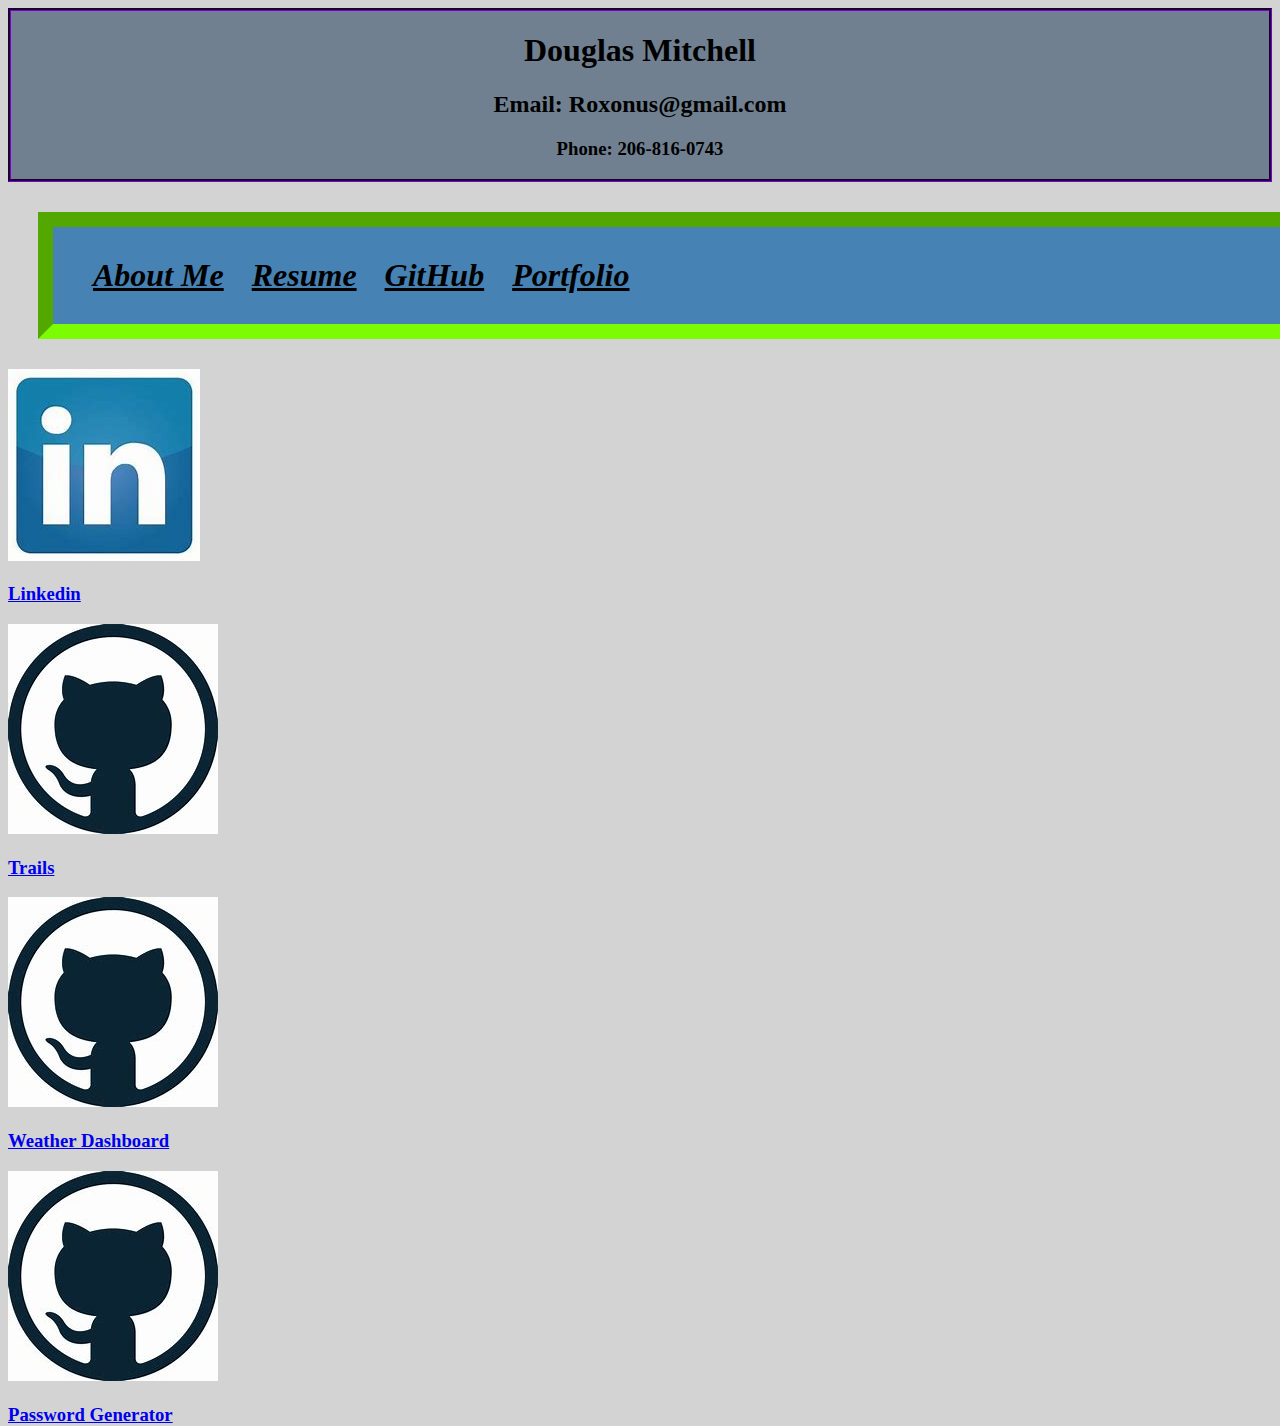
==== portfolio.html @ ab5dfe33 "uploading files" ====
<!--this is the code for the portfolio page. used https://validator.w3.org/nu/#textarea to validate-->
<!DOCTYPE html>
<html lang="en">
<head>
    <link rel="stylesheet" href="https://stackpath.bootstrapcdn.com/bootstrap/4.5.0/css/bootstrap.min.css" integrity="sha384-9aIt2nRpC12Uk9gS9baDl411NQApFmC26EwAOH8WgZl5MYYxFfc+NcPb1dKGj7Sk" crossorigin="anonymous">
    <link rel="stylesheet" href="Assets/style.css">
    <link rel="stylesheet" href="Assets/style2.css">
    <meta charset="UTF-8">
    <meta name="viewport" content="width=device-width, initial-scale=1.0">
    <title>Portfolio</title>
</head>
<body>
    <header>
        <div class="container">
            <div class="row">
                <div class="col-sm-12">
                    <h1>Douglas Mitchell</h1>
                    <h2>Email: Roxonus@gmail.com</h2>
                    <h3>Phone: 206-816-0743</h3>
                </div>
            </div>
        </div>            
    </header>


    <nav class="navbar-navbar-expand-md">
        <nav class="container">
            <nav class="row">
                <nav class="col-sm-12">
                    <ul class="navbar-nav">
                        <li class="nav-item">
                    <a class="nav-link" href="index.html">About Me</a>
                        </li>
                        <li class="nav-item">
                    <a class="nav-link" href="Assets/Resume.pdf">Resume</a>
                        </li>
                        <li class="nav-item">
                    <a class="nav-link" href="https://github.com/roxonus">GitHub</a>
                        </li>
                        <li class="nav-item">
                    <a class="nav-link" href="portfolio.html">Portfolio</a>
                        </li>
                    </ul>    
                </nav>
            </nav>
        </nav>
    </nav>
   
    <div class="container">
        <div class="row">
            
            <div class="col-sm">
                <div class="Linkedin">
                    <a href="https://www.linkedin.com/in/douglas-mitchell-aa8685135">
                        <img src="Assets/Linkedin.jpeg" class="img-fluid" alt="Responsive image"> 
                            <h3>Linkedin</h3>
                    </a>
                </div>

                <div class="Trails">
                    <a href="https://roxonus.github.io/Trails/.">
                        <img src="Assets/Github.jpeg" class="img-fluid" alt="Responsive image"> 
                            <h3>Trails</h3>
                    </a>
                </div>        
            </div>
            
            <div class="col-sm">
                <div class="WeatherDashboard">
                    <a href="https://roxonus.github.io/WeatherDashboard/.">
                        <img src="Assets/Github.jpeg" class="img-fluid" alt="Responsive image"> 
                            <h3>Weather Dashboard</h3>
                    </a>
                </div>           

                <div class="music">
                    <a href="https://roxonus.github.io/PasswordGenerator/">
                        <img src="Assets/Github.jpeg" class="img-fluid" alt="Responsive image"> 
                            <h3>Password Generator</h3>
                    </a>
                </div>
        
            
            </div>
        </div>
    </div>





    <!--This is the javascript code from bootstrap-->
    <script src="https://code.jquery.com/jquery-3.5.1.slim.min.js" integrity="sha384-DfXdz2htPH0lsSSs5nCTpuj/zy4C+OGpamoFVy38MVBnE+IbbVYUew+OrCXaRkfj" crossorigin="anonymous"></script>
    <script src="https://cdn.jsdelivr.net/npm/popper.js@1.16.0/dist/umd/popper.min.js" integrity="sha384-Q6E9RHvbIyZFJoft+2mJbHaEWldlvI9IOYy5n3zV9zzTtmI3UksdQRVvoxMfooAo" crossorigin="anonymous"></script>
    <script src="https://stackpath.bootstrapcdn.com/bootstrap/4.5.0/js/bootstrap.min.js" integrity="sha384-OgVRvuATP1z7JjHLkuOU7Xw704+h835Lr+6QL9UvYjZE3Ipu6Tp75j7Bh/kR0JKI" crossorigin="anonymous"></script>
</body>
</html>
---- Assets/style.css ----
/* style sheet for both html pages.*/ 

/* header code adds color and border to where the name is and centers the text.*/
header {
    text-align: center;
    background-color: slategray;
    border: indigo;
    border-style: groove;
}

/* this code adds color and box model to the navbar. colors the text and places it.*/
.navbar-nav {
    background-color: steelblue;
    padding: 30px;
    margin: 30px;
    border: 15px;
    border-color: lawngreen;
    border-style: inset;
    width: 100%;
    display: inline-block;
    justify-content: center;
    font-size: xx-large;
    font-stretch: expanded;
    font-weight: bold;
    font-style: italic;
    text-emphasis-color: inherit;
    color: powderblue;
}

.nav-item {
    align-items: center;
    align-content: center;
    justify-content: center;
    margin-left: 10px;
    margin-right: 10px;
    display: inline-block;
}


.nav-link {
    color: black;
    display: inline-block;
}

.navbar-expand-sm {
    display: inline-block;
}
---- Assets/style2.css ----
/*this is the stylesheet for the portfolio page. adds color and resizes one of the images.*/

body {
    background-color: lightgrey;
}

.music {
    max-width: 180px;
    max-height: 180px;
}
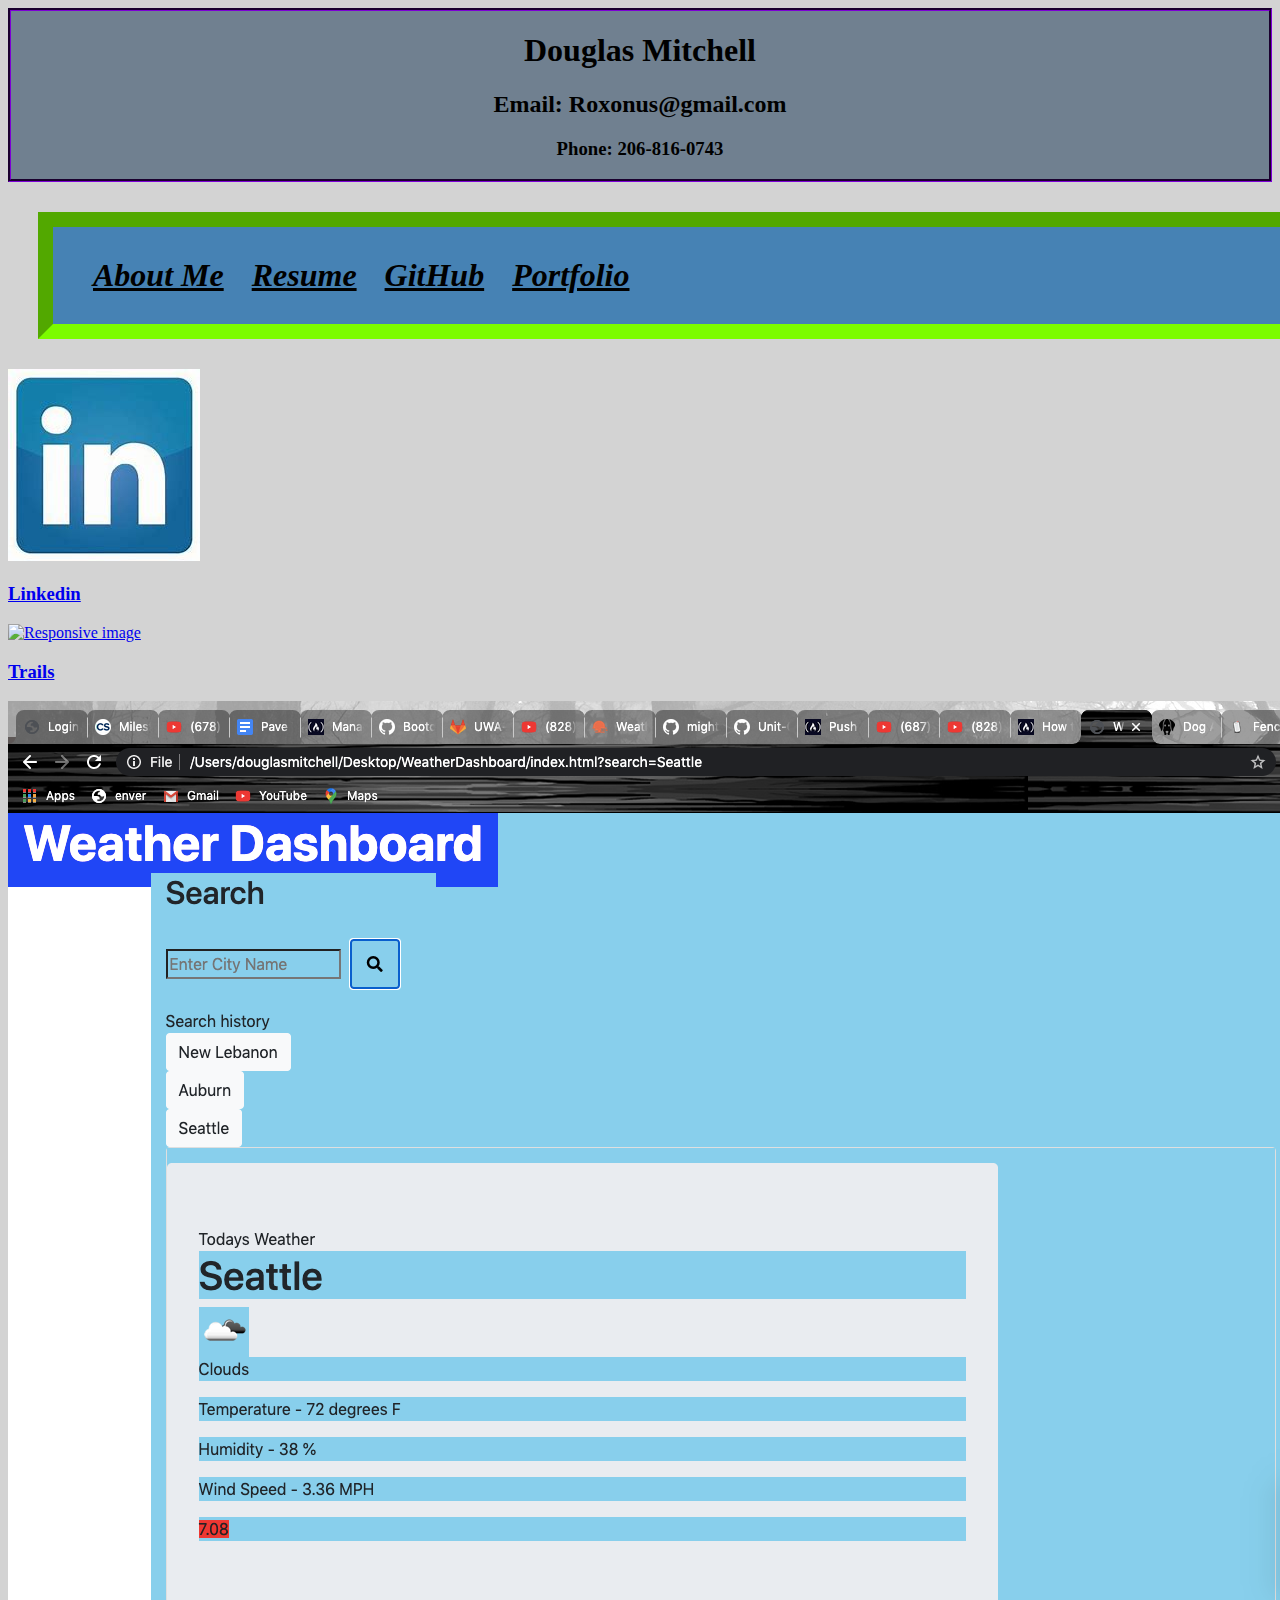
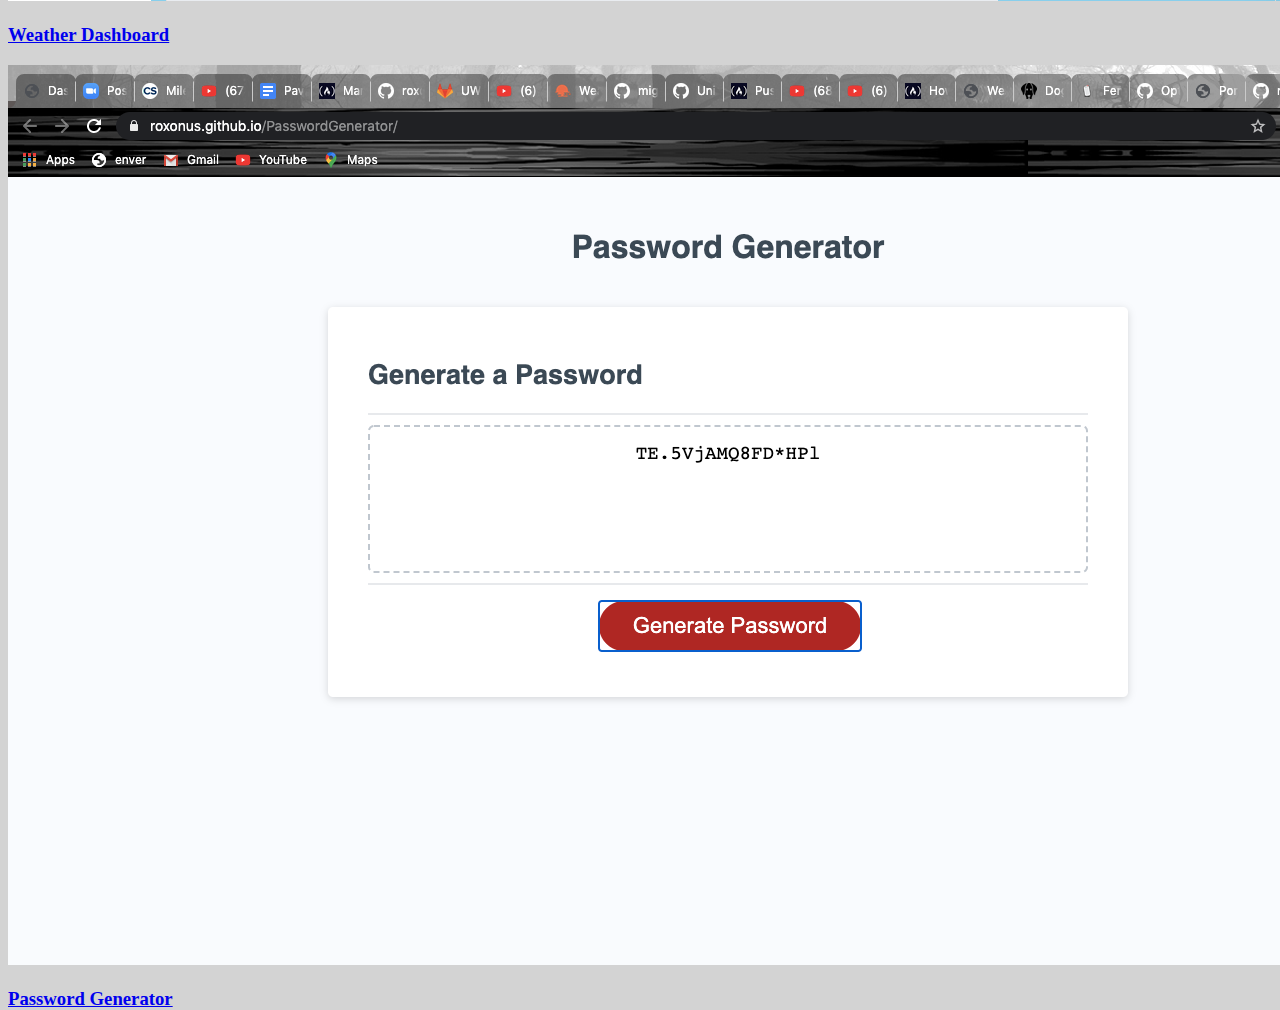
==== commit 104afc31: "added screenshots to the portfolio page" ====
--- a/portfolio.html
+++ b/portfolio.html
@@ -59,7 +59,7 @@
 
                 <div class="Trails">
                     <a href="https://roxonus.github.io/Trails/.">
-                        <img src="Assets/Github.jpeg" class="img-fluid" alt="Responsive image"> 
+                        <img src="Assets/Trails.png" class="img-fluid" alt="Responsive image"> 
                             <h3>Trails</h3>
                     </a>
                 </div>        
@@ -68,14 +68,14 @@
             <div class="col-sm">
                 <div class="WeatherDashboard">
                     <a href="https://roxonus.github.io/WeatherDashboard/.">
-                        <img src="Assets/Github.jpeg" class="img-fluid" alt="Responsive image"> 
+                        <img src="Assets/Weatherpic.png" class="img-fluid" alt="Responsive image"> 
                             <h3>Weather Dashboard</h3>
                     </a>
                 </div>           
 
                 <div class="music">
                     <a href="https://roxonus.github.io/PasswordGenerator/">
-                        <img src="Assets/Github.jpeg" class="img-fluid" alt="Responsive image"> 
+                        <img src="Assets/passwordgen.png" class="img-fluid" alt="Responsive image"> 
                             <h3>Password Generator</h3>
                     </a>
                 </div>
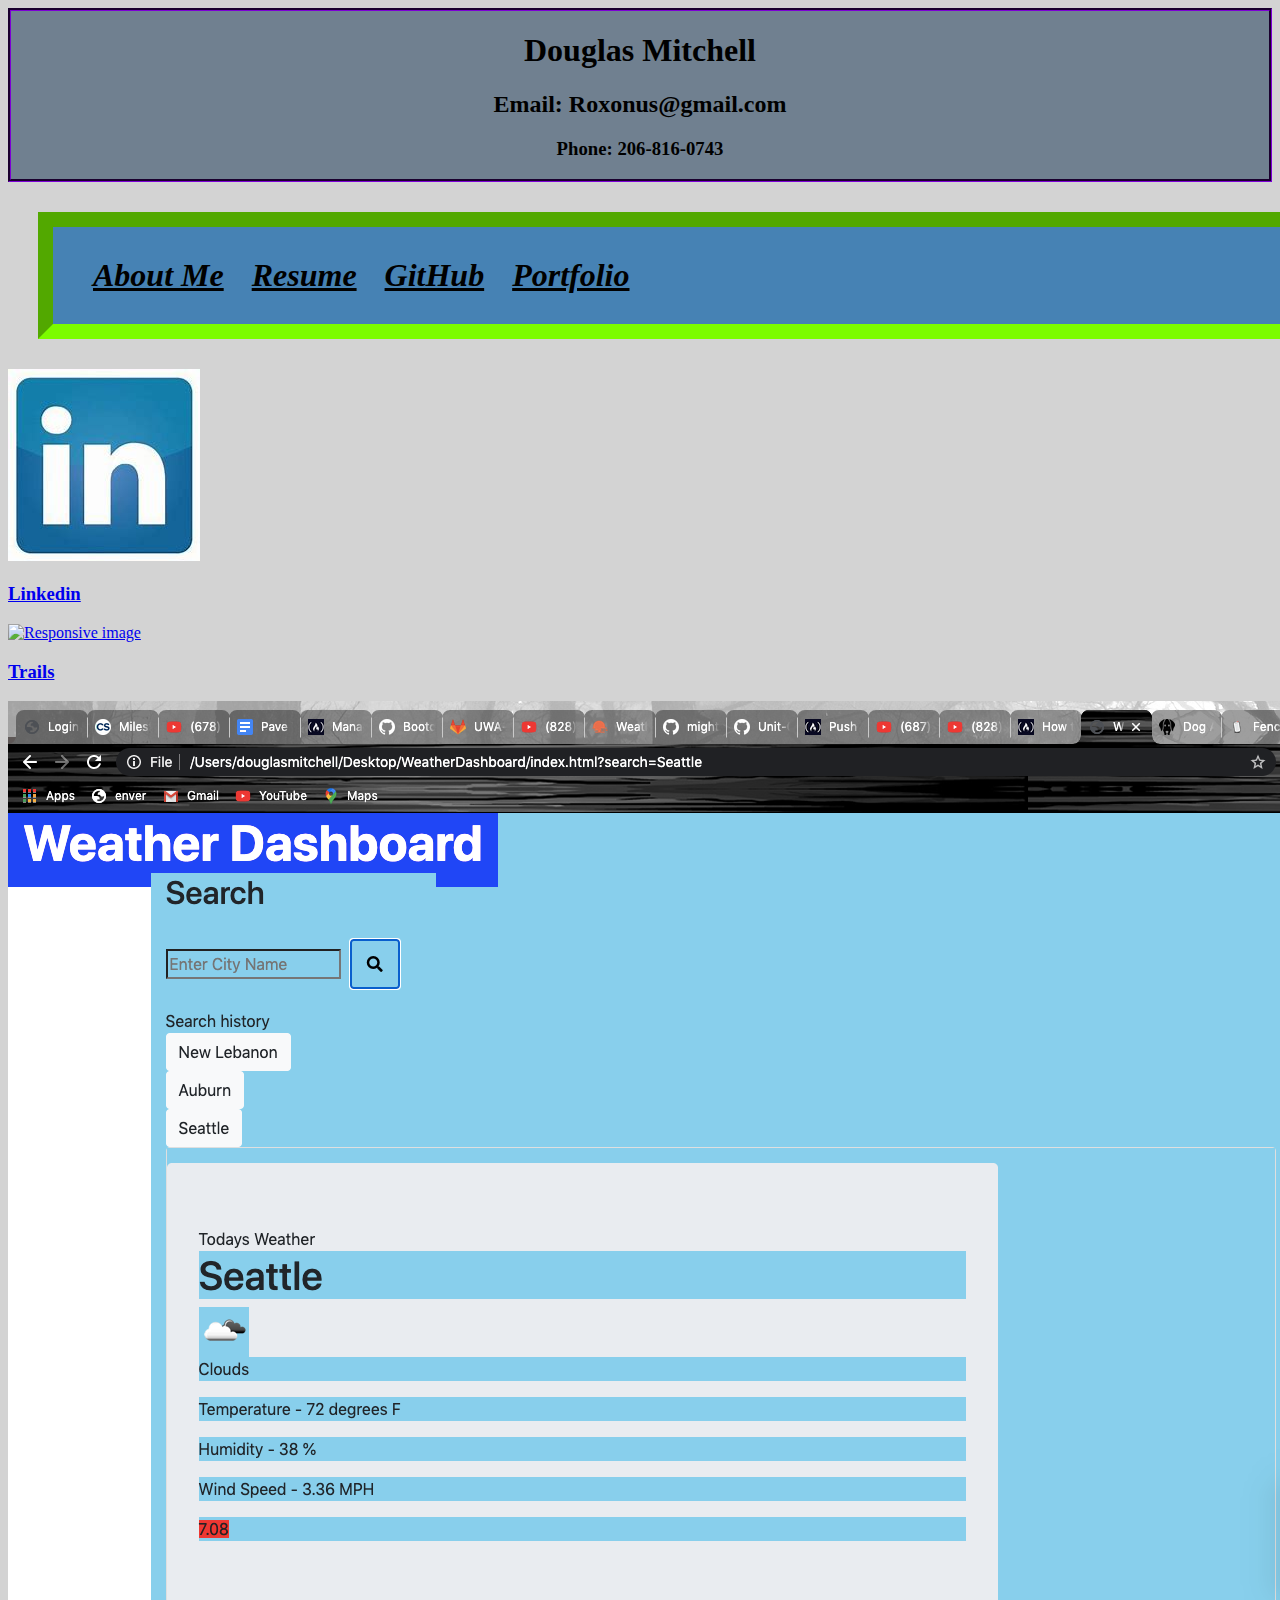
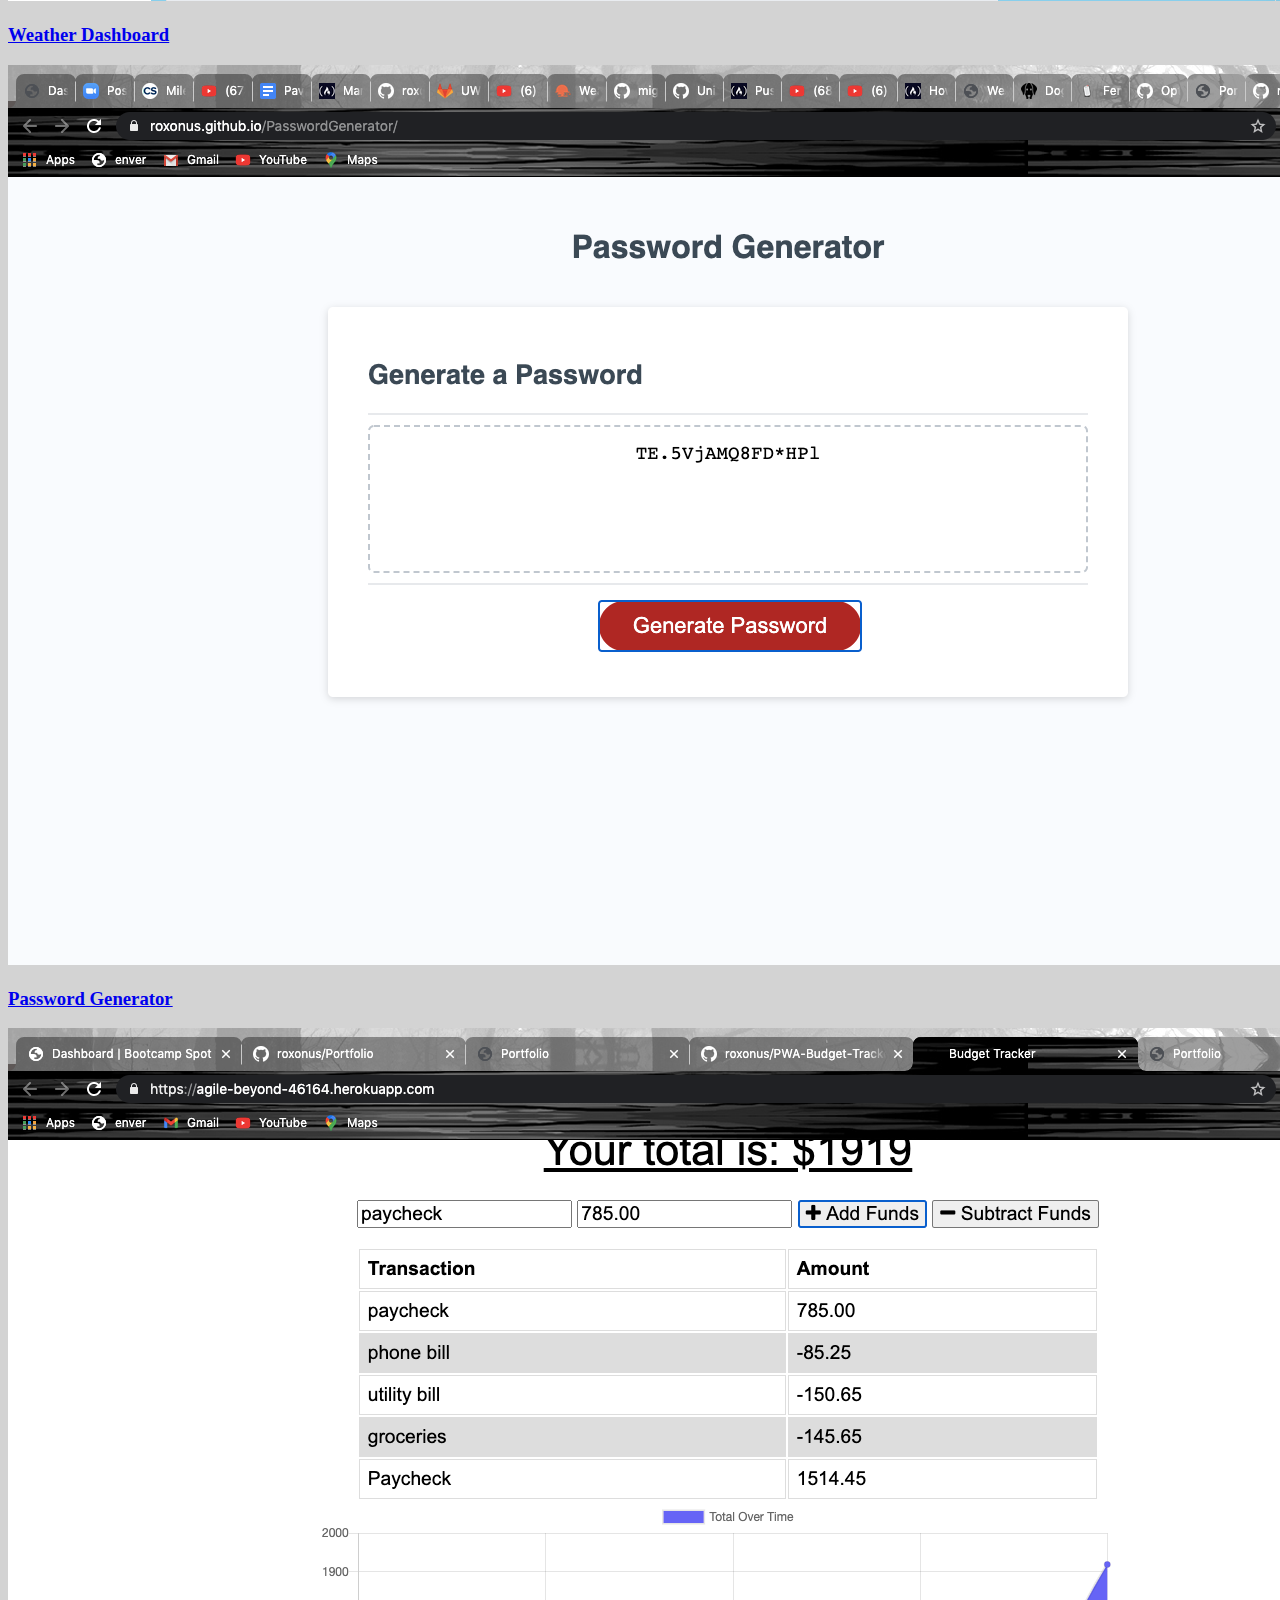
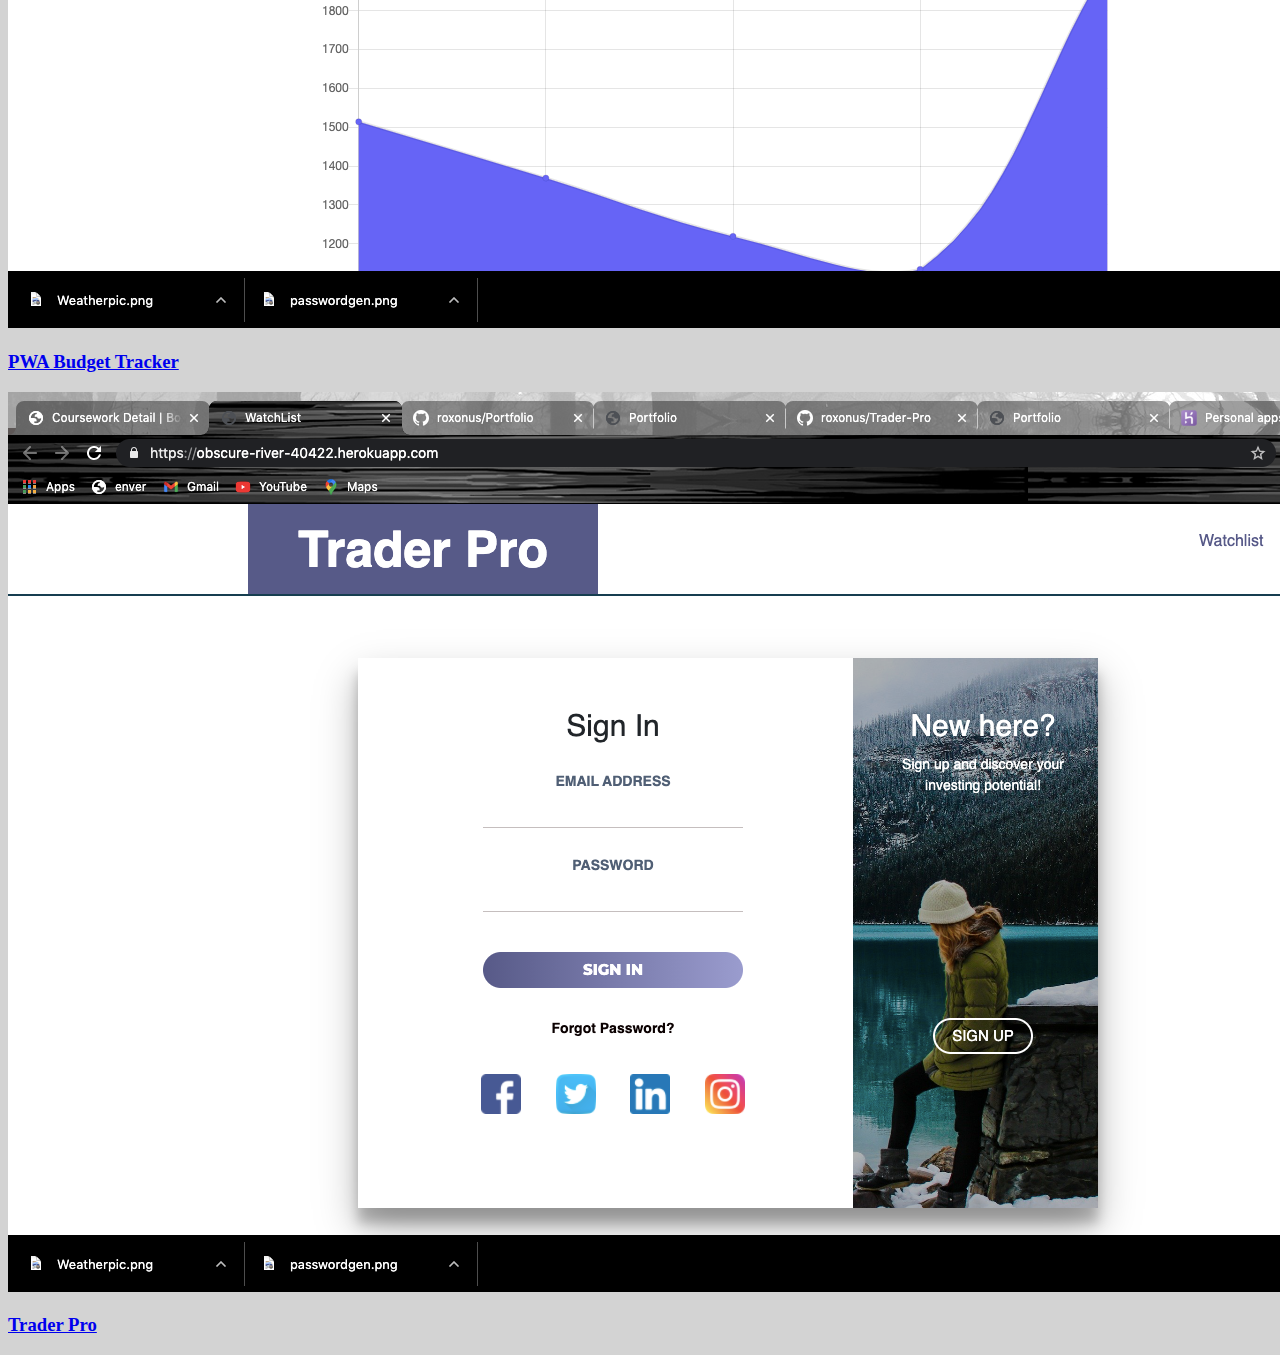
==== commit b3e3c70b: "added project 2 and budget tracker to portfolio page." ====
--- a/portfolio.html
+++ b/portfolio.html
@@ -73,10 +73,27 @@
                     </a>
                 </div>           
 
-                <div class="music">
+                <div class="passgen">
                     <a href="https://roxonus.github.io/PasswordGenerator/">
                         <img src="Assets/passwordgen.png" class="img-fluid" alt="Responsive image"> 
                             <h3>Password Generator</h3>
+                    </a>
+                </div>
+        
+            
+            </div>
+            <div class="col-sm">
+                <div class="budget">
+                    <a href="https://agile-beyond-46164.herokuapp.com/">
+                        <img src="Assets/budget.png" class="img-fluid" alt="Responsive image"> 
+                            <h3>PWA Budget Tracker</h3>
+                    </a>
+                </div>           
+
+                <div class="traderpro">
+                    <a href="https://obscure-river-40422.herokuapp.com/">
+                        <img src="Assets/traderpro.png" class="img-fluid" alt="Responsive image"> 
+                            <h3>Trader Pro</h3>
                     </a>
                 </div>
         
